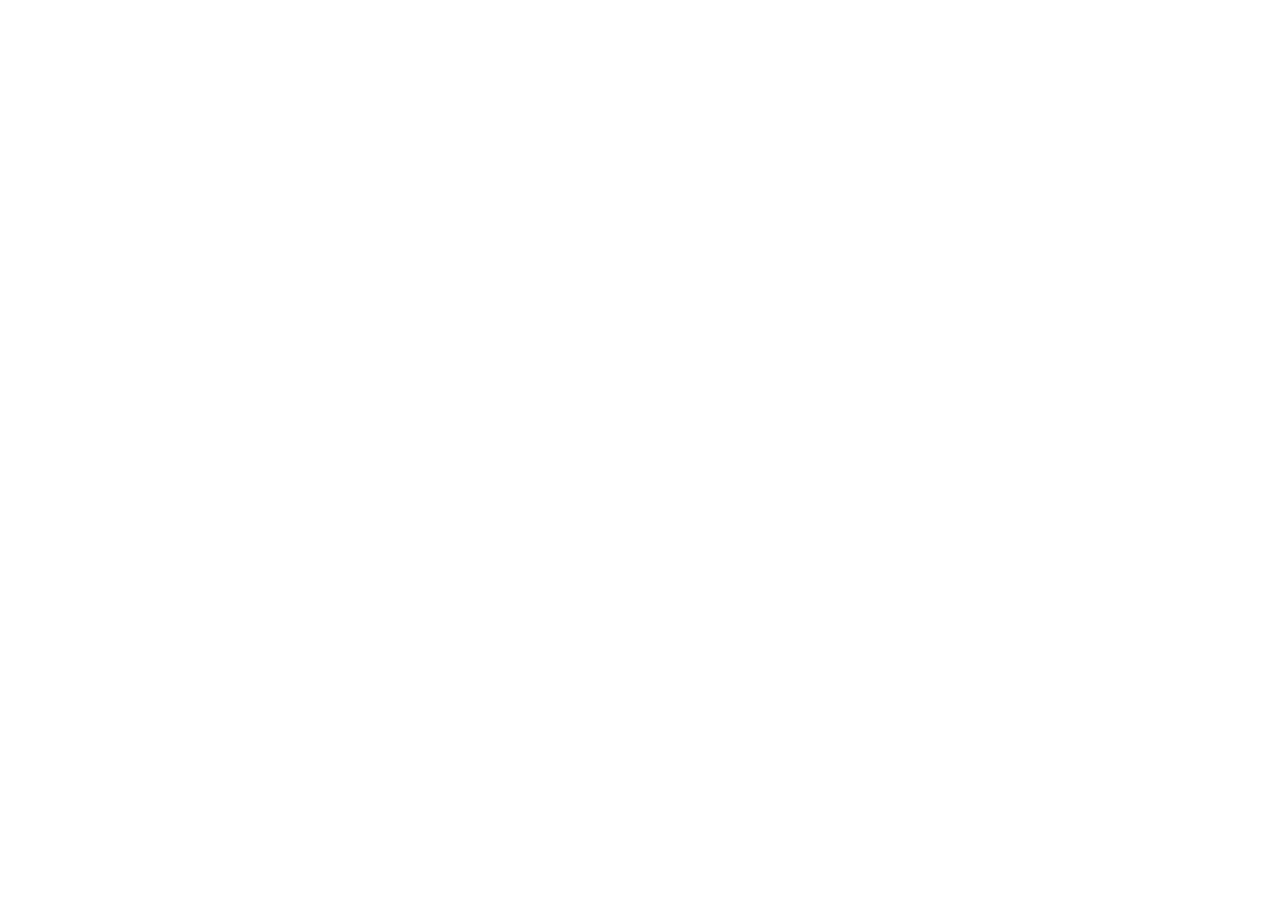
==== index.html @ 5c629671 "Create index.html" ====
<!DOCTYPE html>
<html lang="en">
<head>
    <meta charset="UTF-8">
    <meta name="viewport" content="width=device-width, initial=scale=1.0">
    <title>Document</title>
</head>
<body>
    
</body>
</html>
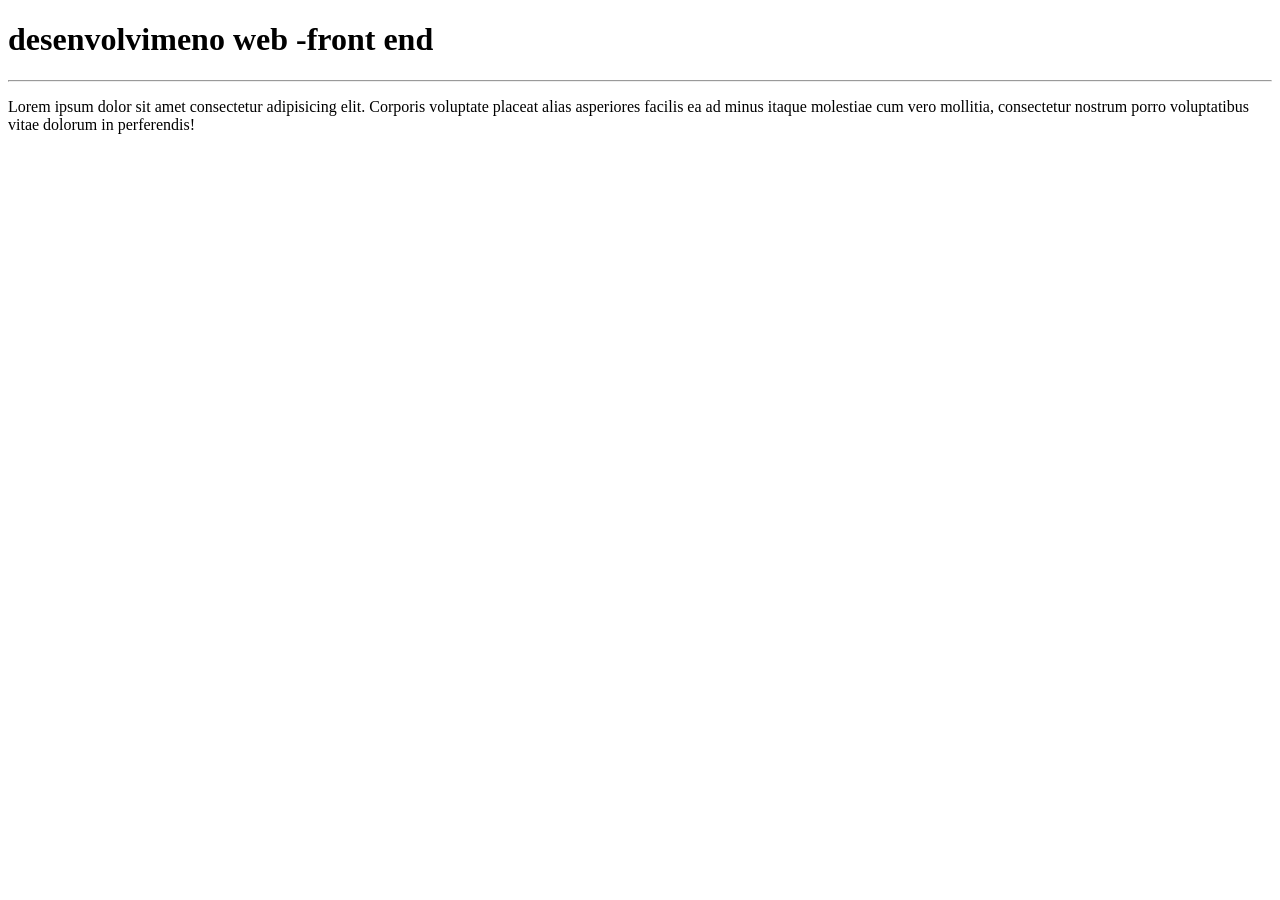
==== commit 1f9ae530: "v1 senac - inicio" ====
--- a/index.html
+++ b/index.html
@@ -1,11 +1,15 @@
-<!DOCTYPE html>
-<html lang="en">
-<head>
+<!DOCTYPE html><!-- shit+alt+a-->
+<html lang="pt-br"><!--idioma-->
+<head><!-- documenos-->
     <meta charset="UTF-8">
-    <meta name="viewport" content="width=device-width, initial=scale=1.0">
+    <meta name="viewport" content="width=device-width, initial-scale=1.0">
     <title>Document</title>
 </head>
 <body>
-    
+    <h1> desenvolvimeno web -front end </h1>
+    <hr>
+    <p>
+        Lorem ipsum dolor sit amet consectetur adipisicing elit. Corporis voluptate placeat alias asperiores facilis ea ad minus itaque molestiae cum vero mollitia, consectetur nostrum porro voluptatibus vitae dolorum in perferendis!
+    </p>
 </body>
 </html>
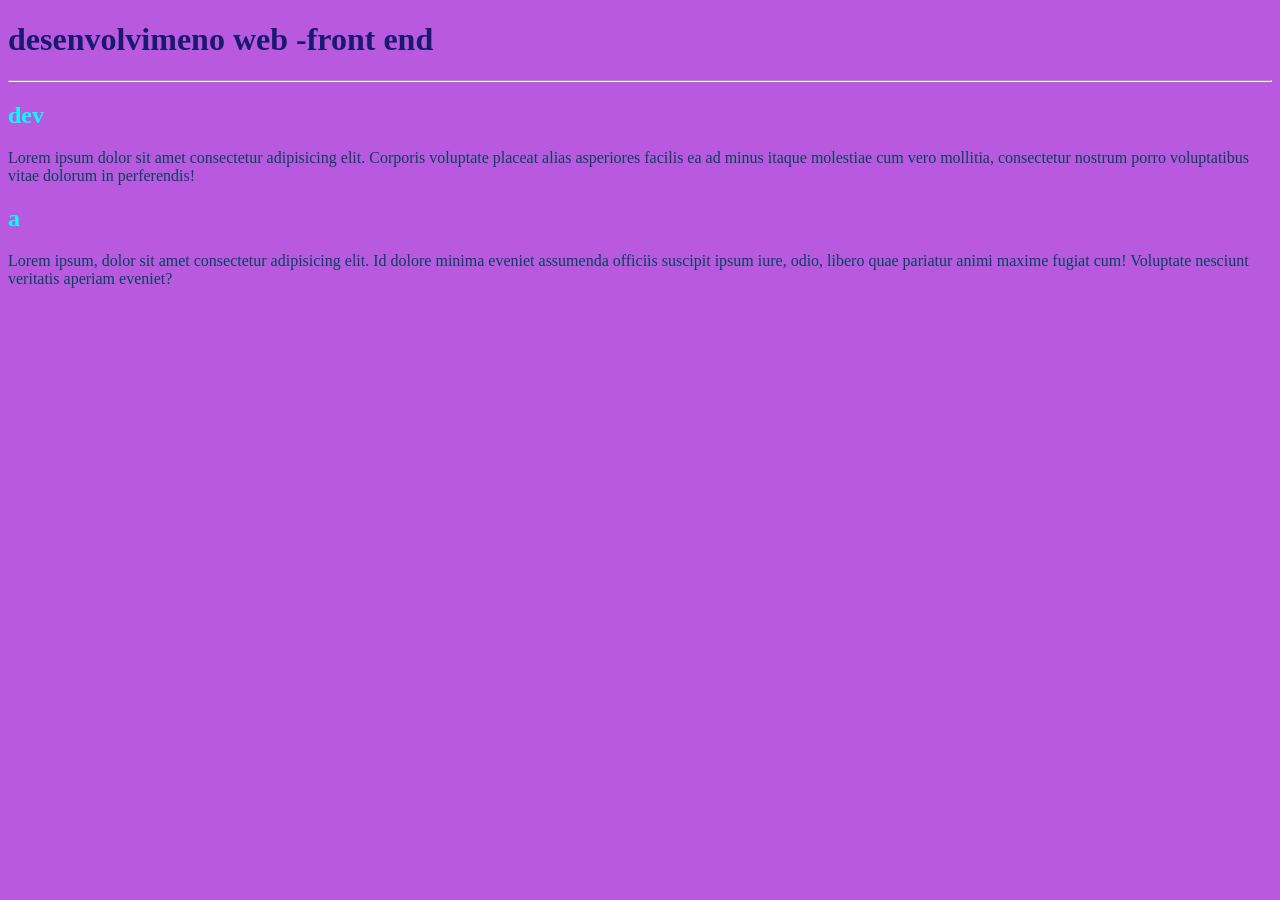
==== commit 846bd2bd: "v2" ====
--- a/index.html
+++ b/index.html
@@ -4,12 +4,21 @@
     <meta charset="UTF-8">
     <meta name="viewport" content="width=device-width, initial-scale=1.0">
     <title>Document</title>
+    <link rel="shortcut icon" href="favicon.ico" type="image/x-icon">
+    <link rel="stylesheet" href="style.css">   
+    
 </head>
 <body>
     <h1> desenvolvimeno web -front end </h1>
     <hr>
+    <h2>dev </h2>  
     <p>
         Lorem ipsum dolor sit amet consectetur adipisicing elit. Corporis voluptate placeat alias asperiores facilis ea ad minus itaque molestiae cum vero mollitia, consectetur nostrum porro voluptatibus vitae dolorum in perferendis!
     </p>
+    <h2>a</h2>
+    <p>
+        Lorem ipsum, dolor sit amet consectetur adipisicing elit. Id dolore minima eveniet assumenda officiis suscipit ipsum iure, odio, libero quae pariatur animi maxime fugiat cum! Voluptate nesciunt veritatis aperiam eveniet?
+    
+    </p>
 </body>
 </html>
--- a/style.css
+++ b/style.css
@@ -0,0 +1,13 @@
+body {
+background-color: rgb(185, 89, 223);
+}
+h1 {
+
+    color: midnightblue
+}
+h2 {
+color: cyan
+}
+p {
+color: rgb(0, 69, 90)
+}       
